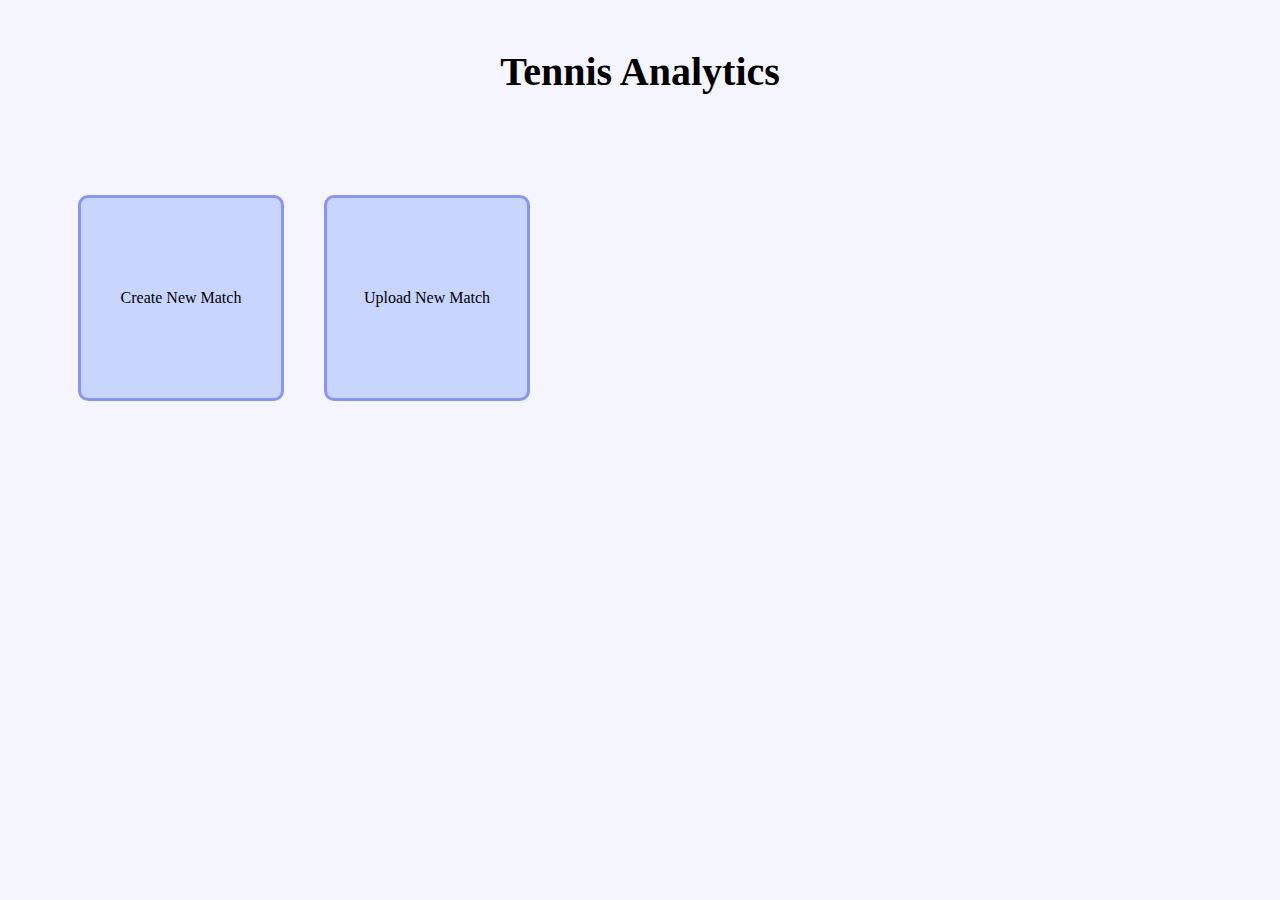
==== index.html @ 3ebaee8c "Add files via upload" ====
<html>
    <head>
        
        <link rel="stylesheet" href="style.css">
        <link href="https://cdn.jsdelivr.net/npm/bootstrap@5.1.3/dist/css/bootstrap.min.css" rel="stylesheet" integrity="sha384-1BmE4kWBq78iYhFldvKuhfTAU6auU8tT94WrHftjDbrCEXSU1oBoqyl2QvZ6jIW3" crossorigin="anonymous">
        
    </head>
    <body class="body">

        <div id="home-page" class="page">
            <h3>Tennis Analytics</h3>
            <div class="home-page-matches" id="home-page-matches"></div>
            

        </div>

    </body>

    <div class="popup-background yes-no-popup-background" style="display:none" id="yes-no-popup-background">
        <div class="popup yes-no-popup">
            <div id="yes-no-popup-text"></div>
            <button type="button" class="btn btn-success yes-no-popup-yes-button" id="yes-no-popup-yes-button">Yes</button>
            <button type="button" class="btn btn-danger yes-no-popup-no-button" onclick='document.getElementById("yes-no-popup-background").style.display="none"'>No</button>
        </div>
    </div>
    <div class="popup-background upload-file-popup-background" style="display:none" id="upload-file-popup-background">
        <div class="popup upload-file-popup">
            <div id="upload-file-popup-text">Copy and Paste Match File Text Here</div>
            <br>
            <input type="text" id="fileuploadtext" style="width:100%; height:50px;">
            <button type="button" class="btn btn-success yes-no-popup-yes-button" onclick="uploadFile()">Upload</button>
            <button type="button" class="btn btn-danger yes-no-popup-no-button" onclick='document.getElementById("upload-file-popup-background").style.display="none"'>Cancel</button>
        </div>
    </div>
    

</html>
<script src="global.js"></script>
<script src="home-script.js"></script>
<script src="https://cdn.jsdelivr.net/npm/bootstrap@5.1.3/dist/js/bootstrap.bundle.min.js" integrity="sha384-ka7Sk0Gln4gmtz2MlQnikT1wXgYsOg+OMhuP+IlRH9sENBO0LRn5q+8nbTov4+1p" crossorigin="anonymous"></script>
---- style.css ----
.body
{
    
    /*background-color: #36393F ;
    color:#dddddd;*/
    background-color: #f5f5ff ;
    color:#000000;
}
h3
{
    padding-top:40px;
    text-align: center;
    font-size:40px;
    padding-bottom: 40px;
    color:black;
}
h4
{
    text-align: center;
    font-size:28px;
    padding-bottom: 30px;
}
h5
{
    text-align: center;
    font-size:22px;
}
.home-page-matches
{
    display:flex;
    margin-right:50px;
    margin-left:50px;
}
.home-page-match, .home-page-new-match, .home-page-upload-match
{
    position:relative;
    margin-top:20px;
    margin-bottom: 20px;
    margin-left:20px;
    margin-right:20px;
    width:200px;
    height:200px;
    
    background-color: #C8D5FF;
    border:3px solid #8895F2;
    /*background-color: #5865C2;
    border:5px solid #283552;*/
    /*background-image: linear-gradient(#f2f2ff, #ddddff, #f2f2ff);*/
    display:flex;
    border-radius: 10px;
    flex-direction: column;

}
.home-page-new-match, .home-page-upload-match
{
    justify-content:center;
    align-items: center;
}
.home-page-match:hover, .home-page-new-match:hover
{
    background-color: #D8E5FF;
}
.home-page-match-players
{
    height:70px;
    font-size: 15px;
    margin-top:50px;
    margin-left:auto;
    margin-right:auto;
    text-align:center;
    /*border:3px solid black;*/
    font-weight:bold;
}
.home-page-match-divider
{
    width:1px;
    height:80%;
    margin-top:auto;
    margin-bottom: auto;
    background-image: linear-gradient(white, black, white);
}
.home-page-match-date
{
    /*border:3px solid black;*/
    margin-top:10px;
    text-align:center;
    margin-left:auto;
    margin-right:auto;
}
.popup-background
{
    position:fixed;
    top:0;
    left:0;
    width:100%;
    height:100%;
    background-color: rgba(0,0,0,.4);
    z-index:5;
}
.popup
{
    z-index:10;
}
.new-group-popup
{
    position:relative;
    top:100px;
    width:300px;
    height:500px;
    background-color: white;
    margin:auto;
    padding:20px;
    
}
.yes-no-popup
{
    position:relative;
    top:100px;
    width:300px;
    height:170px;
    background-color: white;
    margin:auto;
    padding:20px;
    
}
.player-input
{
    margin-top:15px;
    margin-bottom:15px;
}
.new-group-input-group
{
    margin-top:5px;
    margin-bottom:5px;
    display:flex;
}
.new-group-input-field
{
    width:125px;
}
.player-input-field
{
    width:175px;
}
.new-group-label
{
    margin-right:auto;
}
.new-group-input-div
{
    
    
}

.create-match
{
    
}
.create-match-center-column
{
    margin-right:auto;
    margin-left:auto;
    width:350px;
}
.create-match-group-selection
{
    margin-bottom: 20px;
}
.create-match-group-selection-left
{
    display:flex;

}
.create-match-group-selection-right
{
    text-align: center;

}
.create-match-group-selection-item-container
{
    margin:auto;
}
.create-match-group-selection-checkbox
{
    display:flex;
    
    width: 25px;
    height:25px;
    margin:auto;
}
.group-delete-button
{
    margin:auto;
    margin-top:25px;
    width: 25px;
    height:25px;
    border:none;
    border-radius:5px;

}
.match-delete-button
{
    position:absolute;
    top:10px;
    left:10px;
    width: 30px;
    height:30px;
    border-radius:8px;
    background-color: #007BFF;
    border:none;
    color:white;
}

.create-match-create-button
{
    margin:auto;
}
.point-data-entry
{
    margin-left:10px;
    margin-right:10px;
    border: 3px solid #555577;
    background-color: white;
    border-radius: 10px;
    padding: 10px;
}
.single-group-data-entry-title
{
    font-weight: bold;
}
.point-display
{
    background-color: #eeeeee;
    margin-bottom:10px;
    height:40px;
    display:flex;
    padding:5px;
}
.point-winner-display
{
    margin-top:auto;
    margin-bottom:auto;
}
.point-won
{
    background-color:#ccffcc;
}
.point-lost
{
    background-color: #ffcccc;
}
.point-server-display
{
    margin-top:auto;
    margin-bottom:auto;
    margin-left:auto;
}
#stats-table thead td,#stats-table tr td
{
    border:1px solid black;
    text-align:center;
    border-collapse: collapse;
    padding:10px;
}
.match-details-content
{
    
}
.filters-container
{
    margin-left:10px;
    margin-right:10px;
    padding:10px;
}
.stats-display
{
    margin-left:10px;
    margin-right:10px;
    padding:10px;
}
.all-points-outer
{
    margin-left:10px;
    margin-right:10px;
    padding:10px;
}
#stats-table
{
    margin:auto;
}
.viewing-previous-point-warning
{
    color:orange;
    text-align:center;
}
.filter-display
{
    text-align:center;
}
.yes-no-popup-yes-button
{
    bottom:20;
    left:50;
    position:absolute;
}
.yes-no-popup-no-button
{
    bottom:20;
    right:50;
    position:absolute;
}
#yes-no-popup-text
{
    margin:auto;
    text-align:center;
}
.back-btn
{
    margin-left:10px;
    margin-top:10px;
    position:absolute;
    z-index:10;
}
.export-btn
{
    right:10px;
    margin-top:10px;
    position:absolute;
    z-index:10;
}
.point-add-confirmation
{
    display:none;
    width:300px;
    height:70px;
    margin:auto;
    background-color: white;
    align-items:center;
    justify-content: center;;
    background:#99ff99;
    border-radius: 10px;
}
.point-add-confirmation-container
{
    width:100%;
    position:absolute;
    background-color: #00000000;
    z-index:1;

}
.upload-file-popup
{
    position:relative;
    top:100px;
    width:300px;
    height:200px;
    background-color: white;
    margin:auto;
    padding:20px;
}
#upload-file-popup-text
{
    margin:auto;
    text-align:center;
}
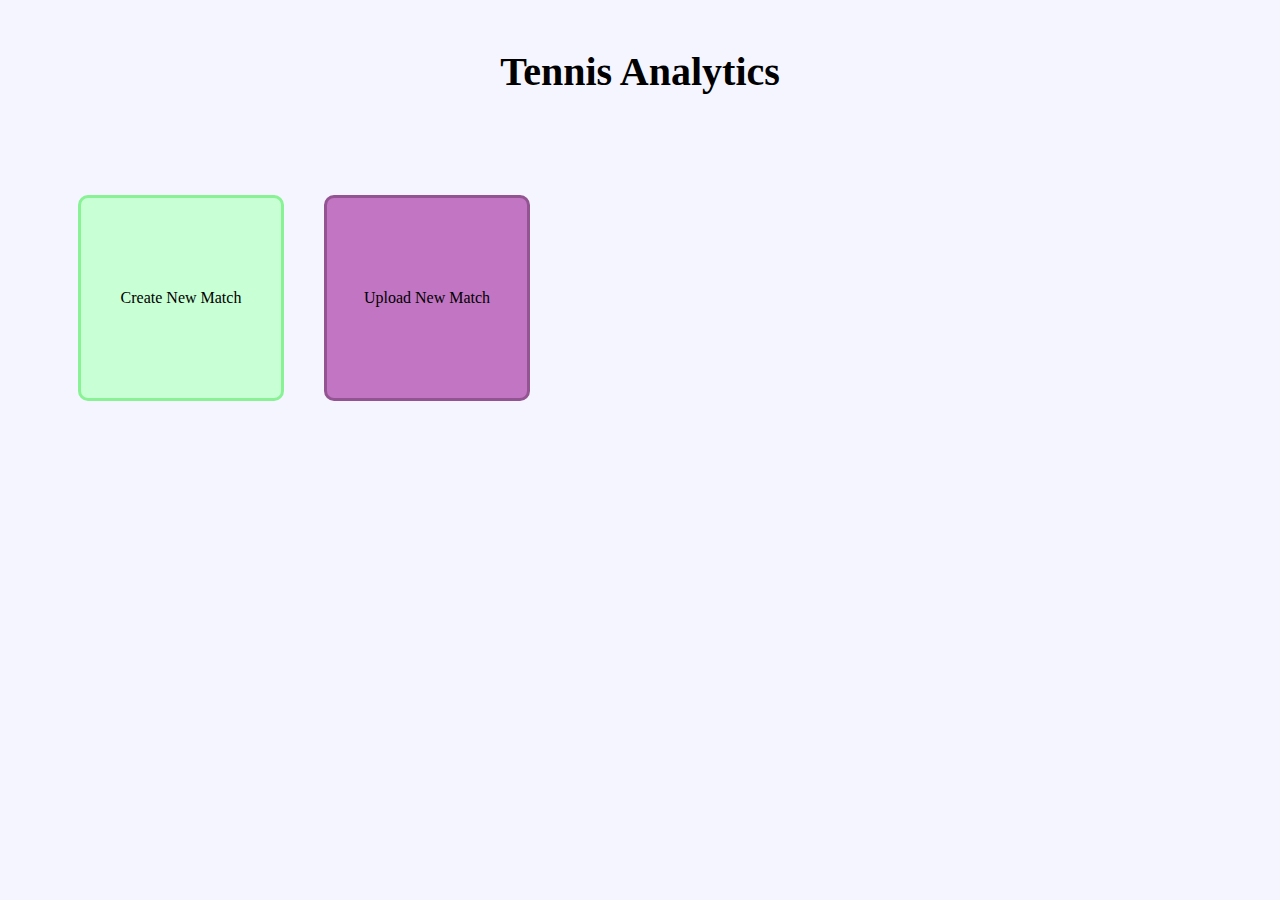
==== commit 4256db3d: "Add files via upload" ====
--- a/index.html
+++ b/index.html
@@ -1,5 +1,6 @@
 <html>
     <head>
+        <meta name="viewport" content="width=device-width, initial-scale=1">
         
         <link rel="stylesheet" href="style.css">
         <link href="https://cdn.jsdelivr.net/npm/bootstrap@5.1.3/dist/css/bootstrap.min.css" rel="stylesheet" integrity="sha384-1BmE4kWBq78iYhFldvKuhfTAU6auU8tT94WrHftjDbrCEXSU1oBoqyl2QvZ6jIW3" crossorigin="anonymous">
--- a/style.css
+++ b/style.css
@@ -49,17 +49,37 @@
     display:flex;
     border-radius: 10px;
     flex-direction: column;
-
+    cursor:pointer;
+
+}
+.home-page-upload-match
+{
+    background-color: #c275c2;
+    border:3px solid #925592;
+}
+.home-page-new-match
+{
+    background-color: #C8FFD5;
+    border:3px solid #88F295;
 }
 .home-page-new-match, .home-page-upload-match
 {
     justify-content:center;
     align-items: center;
 }
-.home-page-match:hover, .home-page-new-match:hover
+.home-page-match:hover
 {
     background-color: #D8E5FF;
 }
+.home-page-upload-match:hover
+{
+    background-color: #d285e2;
+}
+.home-page-new-match:hover
+{
+    background-color: #D8FFE5;
+}
+
 .home-page-match-players
 {
     height:70px;
@@ -151,7 +171,10 @@
     
     
 }
-
+.display-group-item
+{
+    cursor: pointer;
+}
 .create-match
 {
     
@@ -235,6 +258,7 @@
     height:40px;
     display:flex;
     padding:5px;
+    cursor:pointer;
 }
 .point-winner-display
 {
